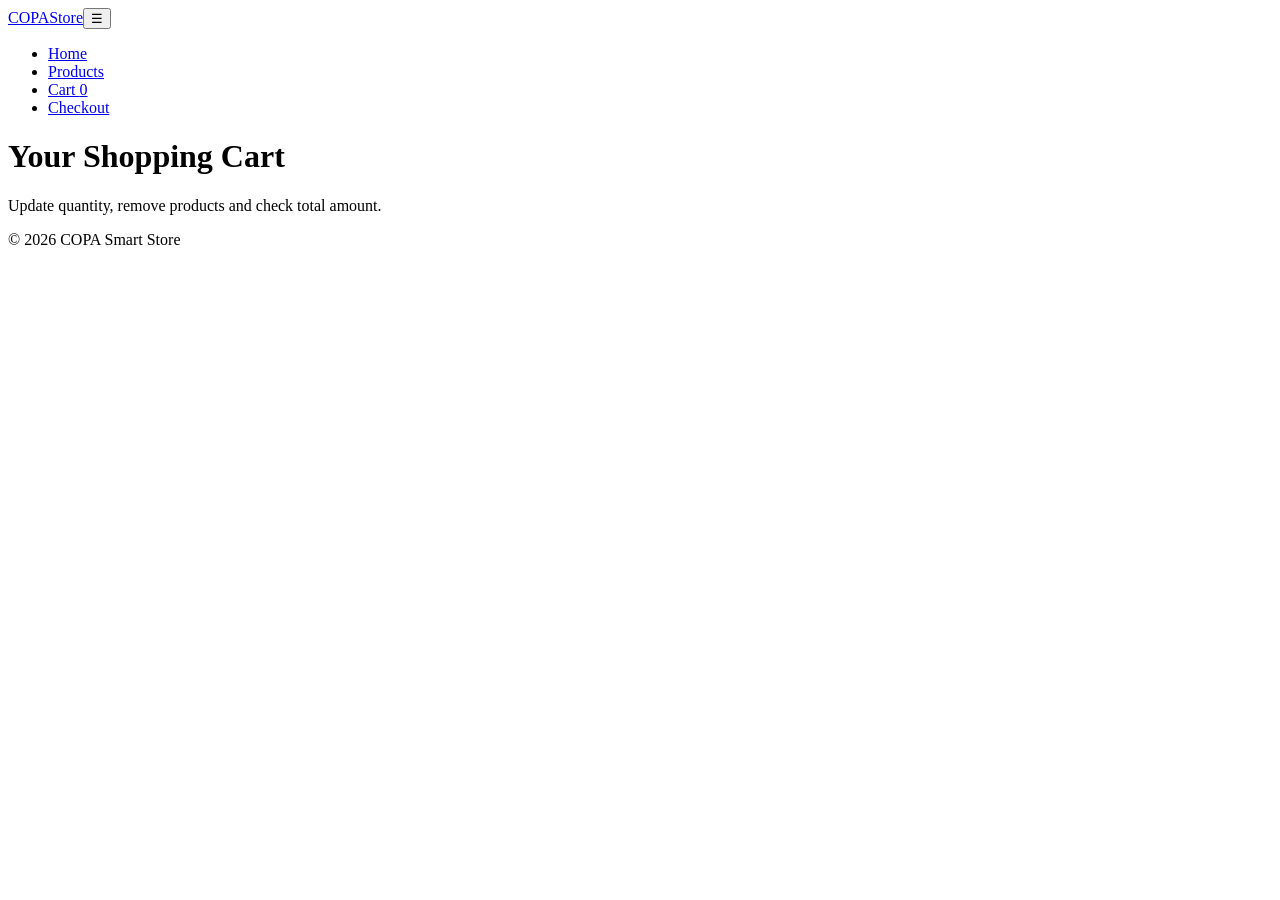
==== cart.html @ 6702d3c0 "html files" ====
<!DOCTYPE html><html lang="en"><head><meta charset="UTF-8" /><meta name="viewport" content="width=device-width, initial-scale=1.0" /><title>Cart | COPA Smart Store</title><link rel="stylesheet" href="css/style.css" /></head><body>
<header class="site-header"><nav class="navbar container"><a class="logo" href="index.html">COPA<span>Store</span></a><button class="menu-toggle" id="menuToggle">☰</button><ul class="nav-links" id="navLinks"><li><a href="index.html">Home</a></li><li><a href="products.html">Products</a></li><li><a class="active" href="cart.html">Cart <span class="cart-count">0</span></a></li><li><a href="checkout.html">Checkout</a></li></ul></nav></header>
<main class="container page-section"><div class="page-title"><h1>Your Shopping Cart</h1><p>Update quantity, remove products and check total amount.</p></div><section id="cartContainer" class="cart-layout"></section></main>
<footer class="footer"><p>© 2026 COPA Smart Store</p></footer><script src="js/products-data.js"></script><script src="js/app.js"></script></body></html>
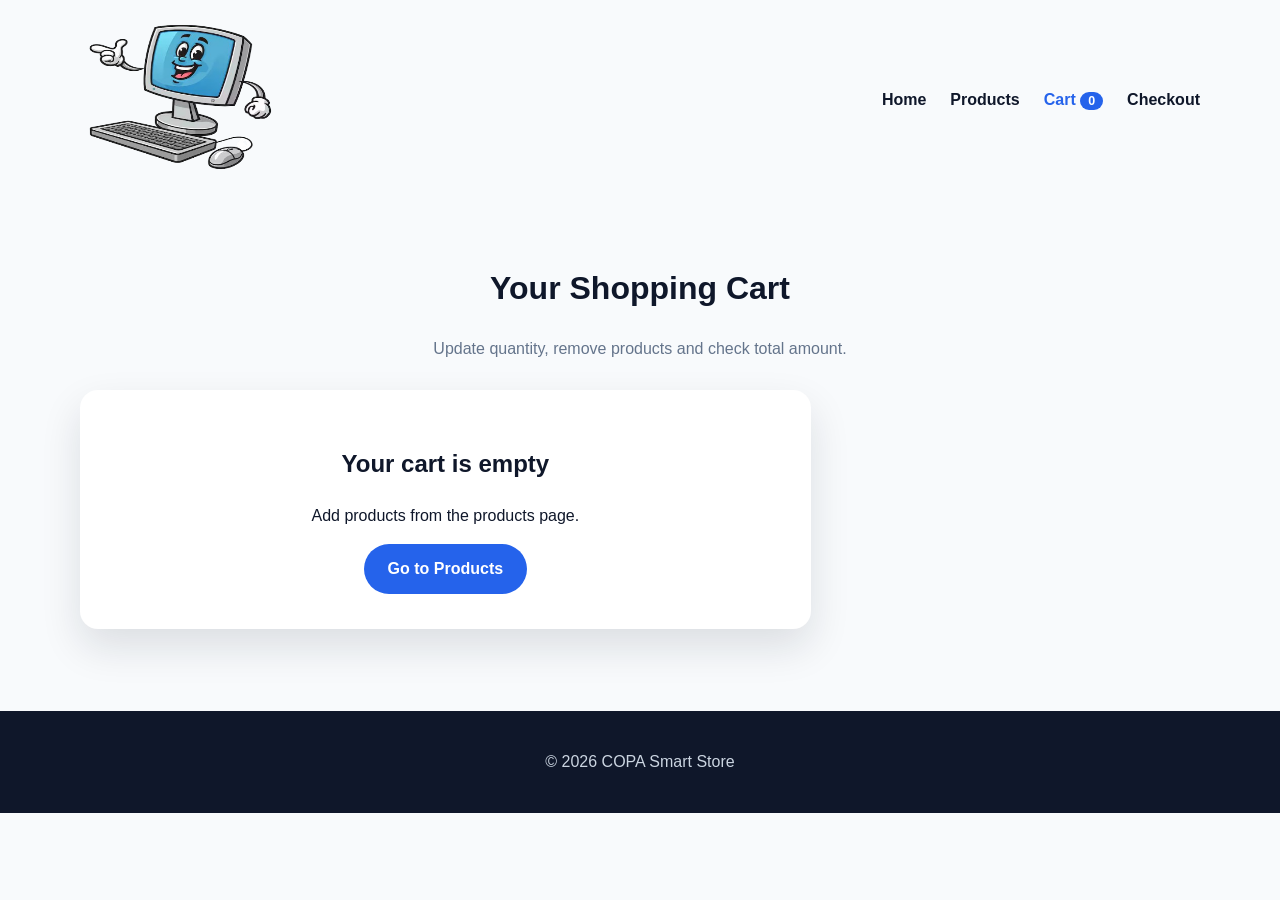
==== commit 03def099: "Update cart.html" ====
--- a/cart.html
+++ b/cart.html
@@ -1,4 +1,4 @@
 <!DOCTYPE html><html lang="en"><head><meta charset="UTF-8" /><meta name="viewport" content="width=device-width, initial-scale=1.0" /><title>Cart | COPA Smart Store</title><link rel="stylesheet" href="css/style.css" /></head><body>
-<header class="site-header"><nav class="navbar container"><a class="logo" href="index.html">COPA<span>Store</span></a><button class="menu-toggle" id="menuToggle">☰</button><ul class="nav-links" id="navLinks"><li><a href="index.html">Home</a></li><li><a href="products.html">Products</a></li><li><a class="active" href="cart.html">Cart <span class="cart-count">0</span></a></li><li><a href="checkout.html">Checkout</a></li></ul></nav></header>
+<header class="site-header"><nav class="navbar container"> <img src="assets/images/logo.png" alt="logo" width="200px" height="150px"><button class="menu-toggle" id="menuToggle">☰</button><ul class="nav-links" id="navLinks"><li><a href="index.html">Home</a></li><li><a href="products.html">Products</a></li><li><a class="active" href="cart.html">Cart <span class="cart-count">0</span></a></li><li><a href="checkout.html">Checkout</a></li></ul></nav></header>
 <main class="container page-section"><div class="page-title"><h1>Your Shopping Cart</h1><p>Update quantity, remove products and check total amount.</p></div><section id="cartContainer" class="cart-layout"></section></main>
 <footer class="footer"><p>© 2026 COPA Smart Store</p></footer><script src="js/products-data.js"></script><script src="js/app.js"></script></body></html>
--- a/css/style.css
+++ b/css/style.css
@@ -0,0 +1,6 @@
+:root
+{--primary:#2563eb;--dark:#0f172a;--muted:#64748b;--light:#f8fafc;--white:#fff;--success:#16a34a;--danger:#dc2626;--shadow:0 18px 40px rgba(15,23,42,.12);--radius:18px}*{box-sizing:border-box}
+body{margin:0;font-family:Arial,Helvetica,sans-serif;background:var(--light);color:var(--dark);line-height:1.6}
+.container{width:min(1120px,92%);margin:auto}
+site-header{background:var(--white);box-shadow:0 2px 18px rgba(15,23,42,.08);position:sticky;top:0;z-index:100}
+.navbar{height:200px;display:flex;align-items:center;justify-content:space-between}.logo{font-size:1.6rem;font-weight:800;text-decoration:none;color:var(--dark)}.logo span{color:var(--primary)}.nav-links{display:flex;list-style:none;gap:24px;margin:0;padding:0}.nav-links a{text-decoration:none;color:var(--dark);font-weight:700}.nav-links a.active,.nav-links a:hover{color:var(--primary)}.cart-count{background:var(--primary);color:#fff;border-radius:999px;padding:2px 8px;font-size:.78rem}.menu-toggle{display:none;background:none;border:0;font-size:1.8rem}.hero{display:grid;grid-template-columns:1fr 1fr;gap:36px;align-items:center;padding:70px 0}.hero img{width:100%;border-radius:var(--radius);box-shadow:var(--shadow)}.eyebrow{color:var(--primary);font-weight:800;text-transform:uppercase;letter-spacing:.08em}.hero h1{font-size:3rem;line-height:1.1;margin:10px 0}.hero p{color:var(--muted)}.btn{display:inline-block;border:0;border-radius:999px;padding:12px 24px;font-weight:800;text-decoration:none;cursor:pointer}.primary{background:var(--primary);color:#fff}.secondary{background:#e0ecff;color:var(--primary)}.hero-actions{display:flex;gap:14px;flex-wrap:wrap}.features{display:grid;grid-template-columns:repeat(3,1fr);gap:22px;padding-bottom:50px}.features article,.product-card,.summary-card,.checkout-form{background:#fff;border-radius:var(--radius);padding:24px;box-shadow:var(--shadow)}.page-section{padding:42px 0}.page-title{text-align:center;margin-bottom:28px}.page-title p{color:var(--muted)}.toolbar{display:flex;gap:14px;margin-bottom:26px}.toolbar input,.toolbar select,.checkout-form input,.checkout-form textarea,.checkout-form select{width:100%;padding:14px;border:1px solid #cbd5e1;border-radius:12px;font-size:1rem}.product-grid{display:grid;grid-template-columns:repeat(4,1fr);gap:22px}.product-card img{width:100%;border-radius:14px;background:#f1f5f9}.product-card h3{margin:14px 0 4px}.product-card p{color:var(--muted);margin:0 0 10px}.price{font-size:1.25rem;font-weight:900;color:var(--primary);margin-bottom:12px}.cart-layout{display:grid;grid-template-columns:2fr 1fr;gap:24px}.cart-item{display:grid;grid-template-columns:88px 1fr auto;gap:16px;align-items:center;background:#fff;margin-bottom:16px;padding:16px;border-radius:var(--radius);box-shadow:var(--shadow)}.cart-item img{width:88px;border-radius:12px}.quantity button,.remove-btn{border:0;padding:8px 12px;border-radius:10px;cursor:pointer}.remove-btn{background:#fee2e2;color:var(--danger);font-weight:800}.summary-card h2{margin-top:0}.empty{text-align:center;background:#fff;padding:35px;border-radius:var(--radius);box-shadow:var(--shadow)}.checkout-page{max-width:760px}.checkout-form{display:grid;gap:16px}.checkout-form label{font-weight:800}.form-message{font-weight:800;color:var(--success)}.footer{text-align:center;background:var(--dark);color:#cbd5e1;padding:22px;margin-top:40px}@media(max-width:900px){.hero,.cart-layout{grid-template-columns:1fr}.product-grid{grid-template-columns:repeat(2,1fr)}.features{grid-template-columns:1fr}.hero h1{font-size:2.3rem}}@media(max-width:640px){.menu-toggle{display:block}.nav-links{display:none;position:absolute;top:72px;left:0;right:0;background:#fff;flex-direction:column;padding:20px}.nav-links.show{display:flex}.toolbar{flex-direction:column}.product-grid{grid-template-columns:1fr}.cart-item{grid-template-columns:70px 1fr}.cart-item img{width:70px}.cart-item .remove-btn{grid-column:1 / -1}.hero{padding:38px 0}}
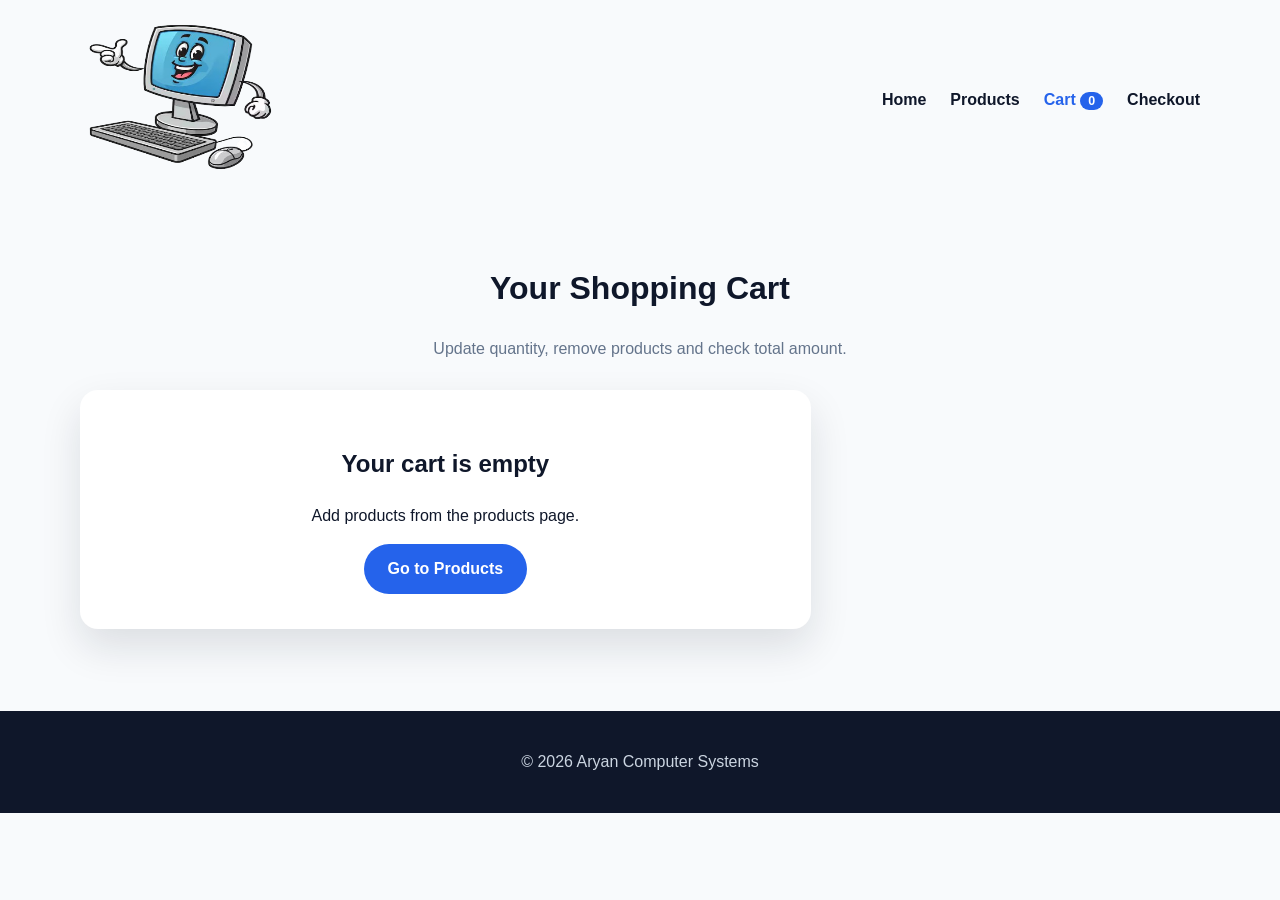
==== commit 4bb68fac: "Update cart.html" ====
--- a/cart.html
+++ b/cart.html
@@ -1,4 +1,4 @@
 <!DOCTYPE html><html lang="en"><head><meta charset="UTF-8" /><meta name="viewport" content="width=device-width, initial-scale=1.0" /><title>Cart | COPA Smart Store</title><link rel="stylesheet" href="css/style.css" /></head><body>
 <header class="site-header"><nav class="navbar container"> <img src="assets/images/logo.png" alt="logo" width="200px" height="150px"><button class="menu-toggle" id="menuToggle">☰</button><ul class="nav-links" id="navLinks"><li><a href="index.html">Home</a></li><li><a href="products.html">Products</a></li><li><a class="active" href="cart.html">Cart <span class="cart-count">0</span></a></li><li><a href="checkout.html">Checkout</a></li></ul></nav></header>
 <main class="container page-section"><div class="page-title"><h1>Your Shopping Cart</h1><p>Update quantity, remove products and check total amount.</p></div><section id="cartContainer" class="cart-layout"></section></main>
-<footer class="footer"><p>© 2026 COPA Smart Store</p></footer><script src="js/products-data.js"></script><script src="js/app.js"></script></body></html>
+<footer class="footer"><p>© 2026 Aryan Computer Systems</p></footer><script src="js/products-data.js"></script><script src="js/app.js"></script></body></html>
